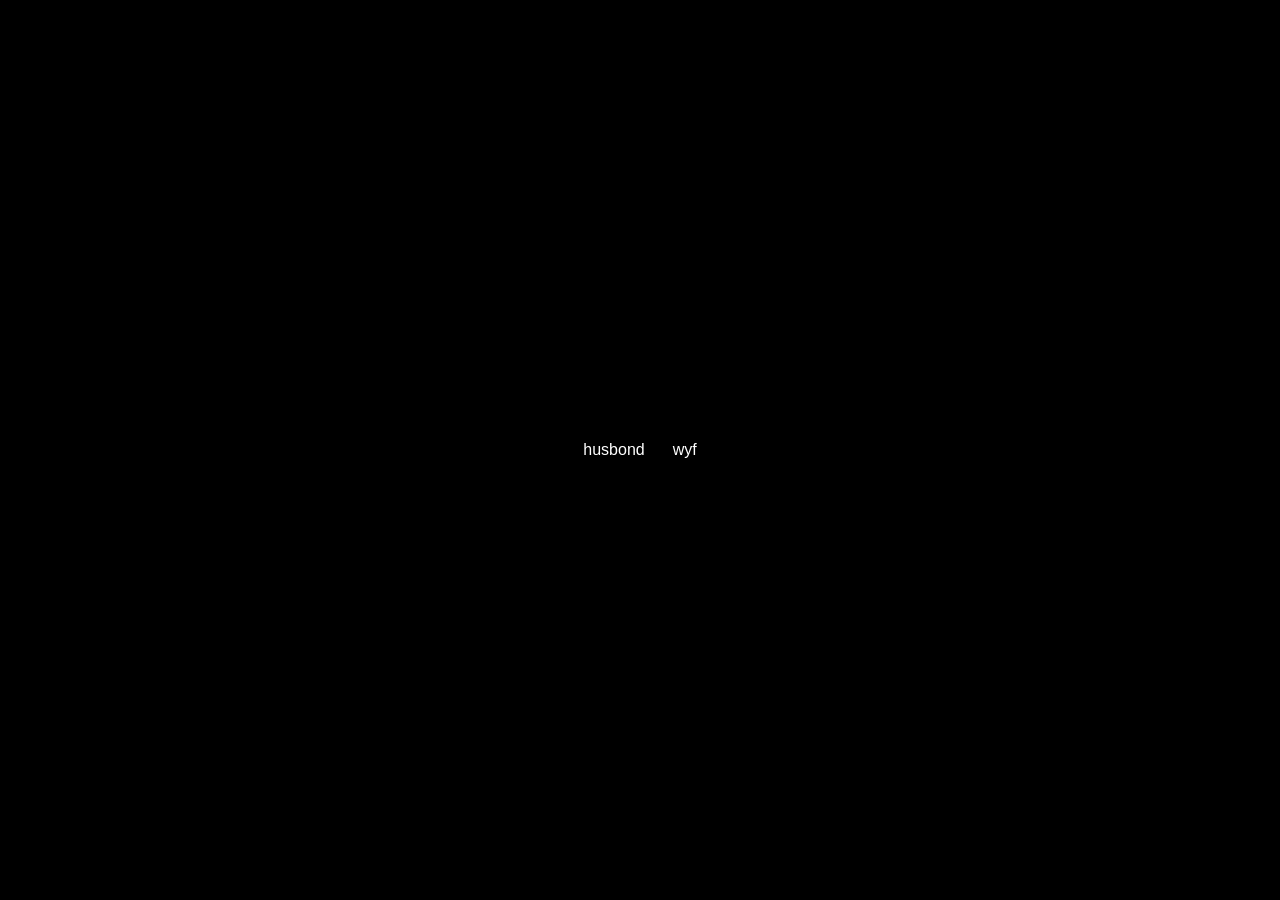
==== index.html @ 95a49057 "Add files via upload" ====
<!doctype html>
<html lang="en">
<head>
  <meta charset="utf-8">
  <meta name="viewport" content="width=device-width,initial-scale=1">
  <title>image board</title>
  <link rel="stylesheet" href="styles.css">
</head>
<body class="home">
  <main class="home-links" aria-label="Choose a board">
    <a href="nav.html?nav=husbond">husbond</a>
    <a href="nav.html?nav=wyf">wyf</a>
  </main>
</body>
</html>
---- styles.css ----
@import url("https://fonts.googleapis.com/css2?family=Caveat:wght@500&family=UnifrakturCook:wght@700&display=swap");
* { box-sizing: border-box; }

html, body {
  margin: 0;
  width: 100%;
  min-height: 100%;
  background: #000;
  color: #fff;
  font-family: Arial, Helvetica, sans-serif;
}

body { min-height: 100vh; }

.home {
  display: grid;
  place-items: center;
  min-height: 100vh;
}

.home-links {
  display: flex;
  gap: 28px;
}

.home-links a {
  color: #fff;
  text-decoration: none;
  font-size: 16px;
}

.home-links a:hover { text-decoration: underline; }

.board-page {
  background: #fff;
  color: #111;
  min-height: 100vh;
  overflow: auto;
}

#board {
  position: relative;
  width: 100%;
  min-height: 100vh;
  overflow: visible;
}

.image-item {
  position: absolute;
  transform-origin: top left;
  user-select: none;
  touch-action: none;
  cursor: grab;
}

.image-item:active { cursor: grabbing; }

.image-item img {
  display: block;
  width: 100%;
  height: auto;
  pointer-events: none;
  user-select: none;
}

.image-item.grayscale img {
  filter: grayscale(100%);
}

.image-controls {
  position: absolute;
  inset: 0;
  display: none;
  color: #888;
  user-select: none;
  pointer-events: none;
}

.image-item.selected .image-controls {
  display: block;
}

.control {
  border: 0;
  background: transparent;
  padding: 0;
  margin: 0;
  color: #888;
  cursor: pointer;
  font-family: Arial, Helvetica, sans-serif;
  pointer-events: auto;
}

.delete-control {
  position: absolute;
  right: -1px;
  top: -18px;
  width: 16px;
  height: 16px;
  font-size: 17px;
  line-height: 16px;
}

.delete-control:hover {
  color: #d33;
}

.resize-handle {
  position: absolute;
  right: -5px;
  bottom: -5px;
  width: 12px;
  height: 12px;
  background: transparent;
  border: 1px solid #888;
  cursor: nwse-resize;
  display: block;
  pointer-events: auto;
}

.gray-wrap {
  position: absolute;
  left: -1px;
  top: -18px;
  width: 16px;
  height: 16px;
  pointer-events: auto;
}

.gray-button {
  width: 16px;
  height: 16px;
  font-size: 15px;
  line-height: 16px;
}

.gray-slider {
  position: absolute;
  left: 1px;
  top: 20px;
  width: 14px;
  height: 86px;
  display: none;
}

.gray-wrap.open .gray-slider {
  display: block;
}

.gray-slider input {
  appearance: none;
  -webkit-appearance: none;
  position: absolute;
  left: 4px;
  top: 0;
  width: 6px;
  height: 86px;
  margin: 0;
  background: transparent;
  writing-mode: vertical-lr;
  direction: ltr;
  cursor: ns-resize;
}

.gray-slider input::-webkit-slider-runnable-track {
  width: 1px;
  height: 86px;
  background: #888;
  border: 0;
}

.gray-slider input::-webkit-slider-thumb {
  -webkit-appearance: none;
  appearance: none;
  width: 9px;
  height: 9px;
  margin-left: -4px;
  border: 1px solid #888;
  border-radius: 50%;
  background: #fff;
}

.gray-slider input::-moz-range-track {
  width: 1px;
  height: 86px;
  background: #888;
  border: 0;
}

.gray-slider input::-moz-range-thumb {
  width: 9px;
  height: 9px;
  border: 1px solid #888;
  border-radius: 50%;
  background: #fff;
}

.age-button {
  position: absolute;
  left: -1px;
  bottom: -21px;
  width: 17px;
  height: 17px;
  padding: 0;
  font-size: 0;
}

.age-button svg {
  display: block;
  width: 17px;
  height: 17px;
  color: #888;
}

.age-button:hover {
  color: #666;
}

.age-button.working {
  opacity: 0.55;
}

.toolbar {
  position: fixed;
  z-index: 100000;
  left: 12px;
  bottom: 12px;
  display: flex;
  gap: 12px;
  align-items: center;
  padding: 6px 8px;
  background: rgba(255,255,255,.94);
  color: #111;
  font-size: 13px;
}

.toolbar a,
.upload {
  color: #111;
  text-decoration: none;
  cursor: pointer;
}

.toolbar a:hover,
.upload:hover { text-decoration: underline; }

.upload input { display: none; }

.board-page::-webkit-scrollbar {
  width: 3px;
}

.board-page::-webkit-scrollbar-track {
  background: transparent;
}

.board-page::-webkit-scrollbar-thumb {
  background: #999;
  border-radius: 0;
}

.board-page {
  scrollbar-color: #999 transparent;
  scrollbar-width: thin;
}

/* --- navigation pages --- */
.nav-page {
  background: #000;
  color: #888;
  min-height: 100vh;
  overflow: hidden;
}
.nav-canvas {
  position: fixed;
  inset: 0;
  overflow: hidden;
}
.nav-link, .wyf-link, .rune-link, .hand-link, .wyf-shared {
  color: #888;
  text-decoration: none;
  font-size: 16px;
  line-height: 1;
  font-weight: 400;
  transition: color .12s ease;
}
.nav-link:hover, .wyf-link:hover, .rune-link:hover, .hand-link:hover, .wyf-shared:hover { color: #aaa; }
.nav-link { position: absolute; }
.nav-link.greek { font-family: Arial, Helvetica, sans-serif; }
.nav-link.cyrillic { font-family: Arial, Helvetica, sans-serif; }
.nav-link.chinese { font-family: Arial, "Noto Sans SC", "Microsoft YaHei", sans-serif; }
.nav-link.symbol { font-size: 16px; }
.wyf-section { position: absolute; inset: 0; pointer-events: none; }
.wyf-section > * { pointer-events: auto; }
.wyf-alphabet {
  top: 13%; bottom: auto; left: 8%; right: auto; width: 47%; height: auto;
  display: grid; grid-template-columns: repeat(13, 1fr); grid-auto-rows: 24px;
  align-items: center;
}
.wyf-link { position: static; font-family: Arial, Helvetica, sans-serif; font-size: 15px; text-align: center; }
.wyf-numbers {
  top: 13%; bottom: auto; left: auto; right: 8%; width: 39%; height: auto;
  display: grid; grid-template-columns: repeat(21, 1fr); grid-auto-rows: 24px;
  align-items: center; text-align: center;
}
.wyf-numbers .wyf-link { position: static; font-family: Arial, Helvetica, sans-serif; font-size: 15px; }
.wyf-cyrillic { position: absolute; }
.wyf-cyrillic .nav-link { position: absolute; font-size: 17px; }
.wyf-runes { position: absolute; }
.rune-link { position: absolute; font-family: 'Noto Sans Runic', 'Segoe UI Symbol', serif; font-size: 17px; letter-spacing: .04em; }
.wyf-handwriting { top: 62%; left: 57%; right: 8%; bottom: auto; height: 17%; display: flex; flex-direction: column; align-items: flex-end; justify-content: space-between; }
.hand-link { position: static; font-family: 'Caveat', 'Segoe Print', 'Bradley Hand', cursive; font-size: 20px; }
.wyf-shared { position: fixed; left: 50%; bottom: 5.5%; transform: translateX(-50%); font-size: 17px; }
.nav-home { position: fixed; left: 14px; bottom: 12px; color: #444; text-decoration: none; font-size: 11px; }

/* --- board actions --- */
.board-page { background: #000; color: #fff; }
.board-actions { position: fixed; z-index: 100000; left: 13px; bottom: 12px; display: flex; gap: 12px; align-items: center; }
.add-action { width: 18px; height: 18px; padding: 0; margin: 0; border: 0; background: transparent; color: #888; font: 18px/18px Arial, Helvetica, sans-serif; text-align: center; cursor: pointer; text-decoration: none; }
.add-action:hover { color: #aaa; }
.add-action input { display: none; }

/* --- text notes --- */
.note-item { position: absolute; transform-origin: top left; user-select: none; touch-action: none; cursor: grab; color: #ddd; }
.note-item:active { cursor: grabbing; }
.note-text { display: block; width: 100%; height: 100%; resize: none; overflow: hidden; border: 0; outline: 0; background: transparent; color: #ddd; padding: 2px; margin: 0; font:  16px/1.25 'UnifrakturCook', 'Old English Text MT', 'UnifrakturMaguntia', serif; user-select: text; cursor: text; }
.note-item .resize-handle { display: block; }

/* Controls stay subtle on black boards. */
.image-controls { color: #888; }
.delete-control { color: #888; }
.delete-control:hover { color: #d33; }
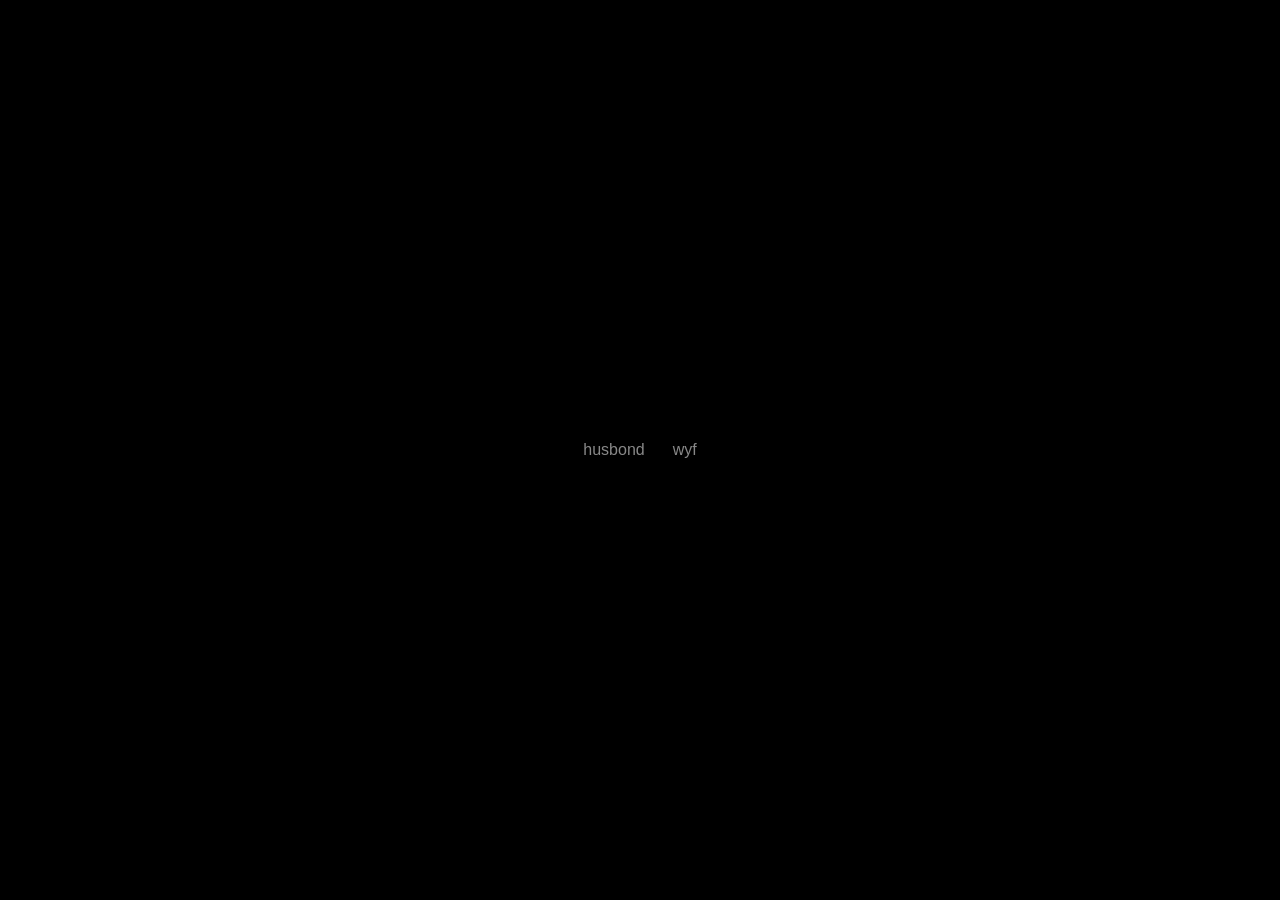
==== commit 25aad889: "Add files via upload" ====
--- a/index.html
+++ b/index.html
@@ -3,13 +3,14 @@
 <head>
   <meta charset="utf-8">
   <meta name="viewport" content="width=device-width,initial-scale=1">
-  <title>image board</title>
+  <title>eskja</title>
+  <link rel="icon" type="image/png" href="favicon.png">
   <link rel="stylesheet" href="styles.css">
 </head>
 <body class="home">
   <main class="home-links" aria-label="Choose a board">
-    <a href="nav.html?nav=husbond">husbond</a>
-    <a href="nav.html?nav=wyf">wyf</a>
+    <a class="husbond-home" href="nav.html?nav=husbond">husbond</a>
+    <a class="wyf-home" href="wyf.html">wyf</a>
   </main>
 </body>
 </html>
--- a/styles.css
+++ b/styles.css
@@ -1,4 +1,5 @@
-@import url("https://fonts.googleapis.com/css2?family=Caveat:wght@500&family=UnifrakturCook:wght@700&display=swap");
+@import url("https://fonts.googleapis.com/css2?family=UnifrakturCook:wght@700&display=swap");
+@import url("https://fonts.cdnfonts.com/css/18th-century-kurrent");
 * { box-sizing: border-box; }
 
 html, body {
@@ -24,12 +25,17 @@
 }
 
 .home-links a {
-  color: #fff;
+  color: #888;
   text-decoration: none;
   font-size: 16px;
-}
-
-.home-links a:hover { text-decoration: underline; }
+  cursor: default;
+  transition: color .15s ease, letter-spacing .15s ease;
+}
+.home-links a:hover { color: #aaa; text-decoration: none; }
+.home-links .husbond-home:hover { letter-spacing: .055em; }
+.home-links .wyf-home:hover { font-family: '18th Century Kurrent Text', '18th Century Kurrent', cursive; font-size: 20px; }
+
+.home-links a:hover { text-decoration: none; }
 
 .board-page {
   background: #fff;
@@ -50,10 +56,10 @@
   transform-origin: top left;
   user-select: none;
   touch-action: none;
-  cursor: grab;
-}
-
-.image-item:active { cursor: grabbing; }
+  cursor: default;
+}
+
+.image-item:active { cursor: default; }
 
 .image-item img {
   display: block;
@@ -76,7 +82,8 @@
   pointer-events: none;
 }
 
-.image-item.selected .image-controls {
+.image-item.selected .image-controls,
+.note-item.selected .image-controls {
   display: block;
 }
 
@@ -86,7 +93,7 @@
   padding: 0;
   margin: 0;
   color: #888;
-  cursor: pointer;
+  cursor: default;
   font-family: Arial, Helvetica, sans-serif;
   pointer-events: auto;
 }
@@ -114,9 +121,12 @@
   background: transparent;
   border: 1px solid #888;
   cursor: nwse-resize;
-  display: block;
+  display: none;
   pointer-events: auto;
 }
+
+.image-item.selected > .resize-handle,
+.note-item.selected > .resize-handle { display: block; }
 
 .gray-wrap {
   position: absolute;
@@ -299,17 +309,17 @@
 }
 .wyf-link { position: static; font-family: Arial, Helvetica, sans-serif; font-size: 15px; text-align: center; }
 .wyf-numbers {
-  top: 13%; bottom: auto; left: auto; right: 8%; width: 39%; height: auto;
-  display: grid; grid-template-columns: repeat(21, 1fr); grid-auto-rows: 24px;
-  align-items: center; text-align: center;
-}
-.wyf-numbers .wyf-link { position: static; font-family: Arial, Helvetica, sans-serif; font-size: 15px; }
-.wyf-cyrillic { position: absolute; }
+  top: 24%; bottom: auto; left: auto; right: 7%; width: 49%; height: auto;
+  display: grid; grid-template-columns: repeat(21, 20px); column-gap: 5px;
+  grid-auto-rows: 24px; align-items: center; justify-content: end; text-align: center;
+}
+.wyf-numbers .wyf-link { position: static; font-family: Arial, Helvetica, sans-serif; font-size: 15px; width: 20px; }
+.wyf-cyrillic { position: absolute; top: 34%; height: 12%; }
 .wyf-cyrillic .nav-link { position: absolute; font-size: 17px; }
-.wyf-runes { position: absolute; }
+.wyf-runes { position: absolute; top: 45%; height: 14%; }
 .rune-link { position: absolute; font-family: 'Noto Sans Runic', 'Segoe UI Symbol', serif; font-size: 17px; letter-spacing: .04em; }
-.wyf-handwriting { top: 62%; left: 57%; right: 8%; bottom: auto; height: 17%; display: flex; flex-direction: column; align-items: flex-end; justify-content: space-between; }
-.hand-link { position: static; font-family: 'Caveat', 'Segoe Print', 'Bradley Hand', cursive; font-size: 20px; }
+.wyf-handwriting { top: 63%; left: 57%; right: 8%; bottom: auto; height: 17%; display: flex; flex-direction: column; align-items: flex-end; justify-content: space-between; }
+.hand-link { position: static; font-family: '18th Century Kurrent Text', '18th Century Kurrent', cursive; font-size: 21px; font-weight: 400; letter-spacing: .01em; }
 .wyf-shared { position: fixed; left: 50%; bottom: 5.5%; transform: translateX(-50%); font-size: 17px; }
 .nav-home { position: fixed; left: 14px; bottom: 12px; color: #444; text-decoration: none; font-size: 11px; }
 
@@ -321,12 +331,25 @@
 .add-action input { display: none; }
 
 /* --- text notes --- */
-.note-item { position: absolute; transform-origin: top left; user-select: none; touch-action: none; cursor: grab; color: #ddd; }
-.note-item:active { cursor: grabbing; }
+.note-item { position: absolute; transform-origin: top left; user-select: none; touch-action: none; cursor: default; color: #ddd; }
+.note-item:active { cursor: default; }
 .note-text { display: block; width: 100%; height: 100%; resize: none; overflow: hidden; border: 0; outline: 0; background: transparent; color: #ddd; padding: 2px; margin: 0; font:  16px/1.25 'UnifrakturCook', 'Old English Text MT', 'UnifrakturMaguntia', serif; user-select: text; cursor: text; }
-.note-item .resize-handle { display: block; }
+.note-item .resize-handle { display: none; }
 
 /* Controls stay subtle on black boards. */
 .image-controls { color: #888; }
 .delete-control { color: #888; }
 .delete-control:hover { color: #d33; }
+
+.board-error { position: fixed; left: 16px; top: 16px; color: #900; font: 14px Arial, Helvetica, sans-serif; z-index: 999999; }
+
+/* --- interaction polish --- */
+.image-item, .note-item { transition: opacity .11s ease; }
+.image-item.dragging, .note-item.dragging { opacity: .82; }
+.image-controls { display: block; opacity: 0; visibility: hidden; transition: opacity .12s ease, visibility .12s ease; }
+.image-item.selected .image-controls, .note-item.selected .image-controls { opacity: 1; visibility: visible; }
+.control, .add-action, .nav-link, .wyf-link, .rune-link, .hand-link, .wyf-shared, .nav-home, .home-link { cursor: default; }
+.home-icon { position: fixed; top: 12px; left: 13px; width: 14px; height: 14px; color: #666; z-index: 100001; text-decoration: none; cursor: default; transition: color .12s ease, opacity .12s ease; }
+.home-icon:hover { color: #aaa; }
+.home-icon svg { width: 14px; height: 14px; display: block; fill: none; stroke: currentColor; stroke-width: 1.05; stroke-linecap: round; stroke-linejoin: round; }
+.passerby-blue:hover { color: #9BCFE3 !important; }
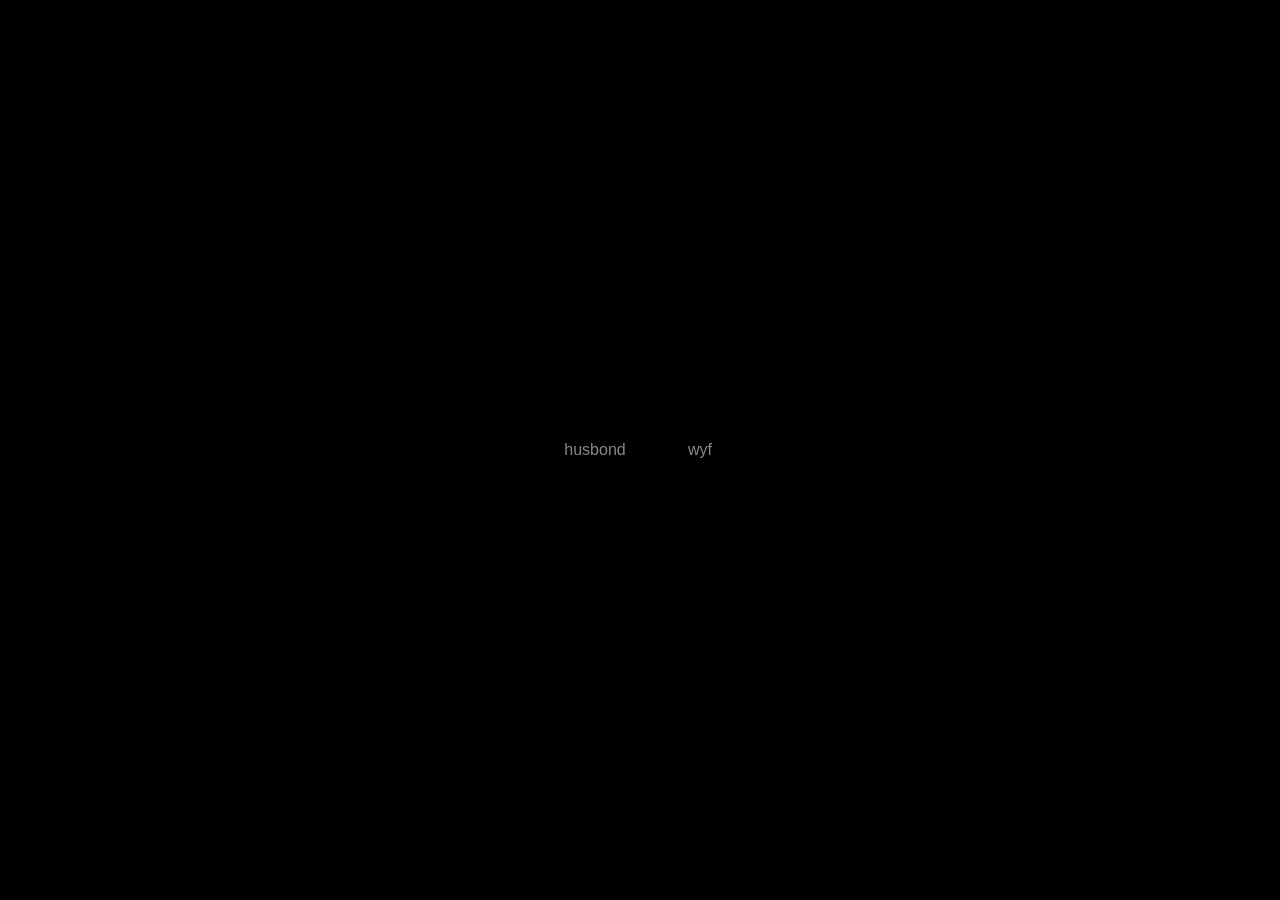
==== commit 77539670: "Add files via upload" ====
--- a/index.html
+++ b/index.html
@@ -9,8 +9,13 @@
 </head>
 <body class="home">
   <main class="home-links" aria-label="Choose a board">
-    <a class="husbond-home" href="nav.html?nav=husbond">husbond</a>
-    <a class="wyf-home" href="wyf.html">wyf</a>
+    <a class="home-slot husbond-home" href="nav.html?nav=husbond">
+      <span class="home-label husbond-label">husbond</span>
+    </a>
+    <a class="home-slot wyf-home" href="wyf.html">
+      <span class="home-label wyf-sans">wyf</span>
+      <span class="home-label wyf-script" aria-hidden="true">wyf</span>
+    </a>
   </main>
 </body>
 </html>
--- a/styles.css
+++ b/styles.css
@@ -20,22 +20,67 @@
 }
 
 .home-links {
-  display: flex;
-  gap: 28px;
-}
-
-.home-links a {
+  display: grid;
+  grid-template-columns: 92px 62px;
+  column-gap: 28px;
+  align-items: center;
+}
+
+.home-slot {
+  position: relative;
+  display: block;
+  height: 28px;
   color: #888;
   text-decoration: none;
+  cursor: default;
+}
+
+.home-label {
+  position: absolute;
+  left: 50%;
+  top: 50%;
+  transform: translate(-50%, -50%);
+  white-space: nowrap;
+  color: inherit;
   font-size: 16px;
-  cursor: default;
+  line-height: 1;
+}
+
+.husbond-label {
+  font-family: Arial, Helvetica, sans-serif;
+  letter-spacing: 0;
   transition: color .15s ease, letter-spacing .15s ease;
 }
-.home-links a:hover { color: #aaa; text-decoration: none; }
-.home-links .husbond-home:hover { letter-spacing: .055em; }
-.home-links .wyf-home:hover { font-family: '18th Century Kurrent Text', '18th Century Kurrent', cursive; font-size: 20px; }
-
-.home-links a:hover { text-decoration: none; }
+
+.husbond-home:hover .husbond-label {
+  color: #aaa;
+  letter-spacing: .055em;
+}
+
+.wyf-sans,
+.wyf-script {
+  transition: opacity .14s ease, color .14s ease;
+}
+
+.wyf-sans {
+  font-family: Arial, Helvetica, sans-serif;
+  opacity: 1;
+}
+
+.wyf-script {
+  font-family: '18th Century Kurrent Text', '18th Century Kurrent', cursive;
+  font-size: 20px;
+  opacity: 0;
+  color: #aaa;
+}
+
+.wyf-home:hover .wyf-sans {
+  opacity: 0;
+}
+
+.wyf-home:hover .wyf-script {
+  opacity: 1;
+}
 
 .board-page {
   background: #fff;
@@ -353,3 +398,19 @@
 .home-icon:hover { color: #aaa; }
 .home-icon svg { width: 14px; height: 14px; display: block; fill: none; stroke: currentColor; stroke-width: 1.05; stroke-linecap: round; stroke-linejoin: round; }
 .passerby-blue:hover { color: #9BCFE3 !important; }
+
+
+/* Husbond heart layout control */
+.nav-canvas[data-nav="husbond"] .nav-link {
+  transition: left .28s ease, top .28s ease, transform .28s ease, color .12s ease;
+}
+.husbond-heart-toggle {
+  cursor: default;
+}
+.husbond-heart-toggle:hover,
+.husbond-heart-toggle[aria-pressed="true"] {
+  color: #c74747;
+}
+.nav-canvas.husbond-organized .nav-link:not(.husbond-heart-toggle) {
+  transform-origin: center;
+}
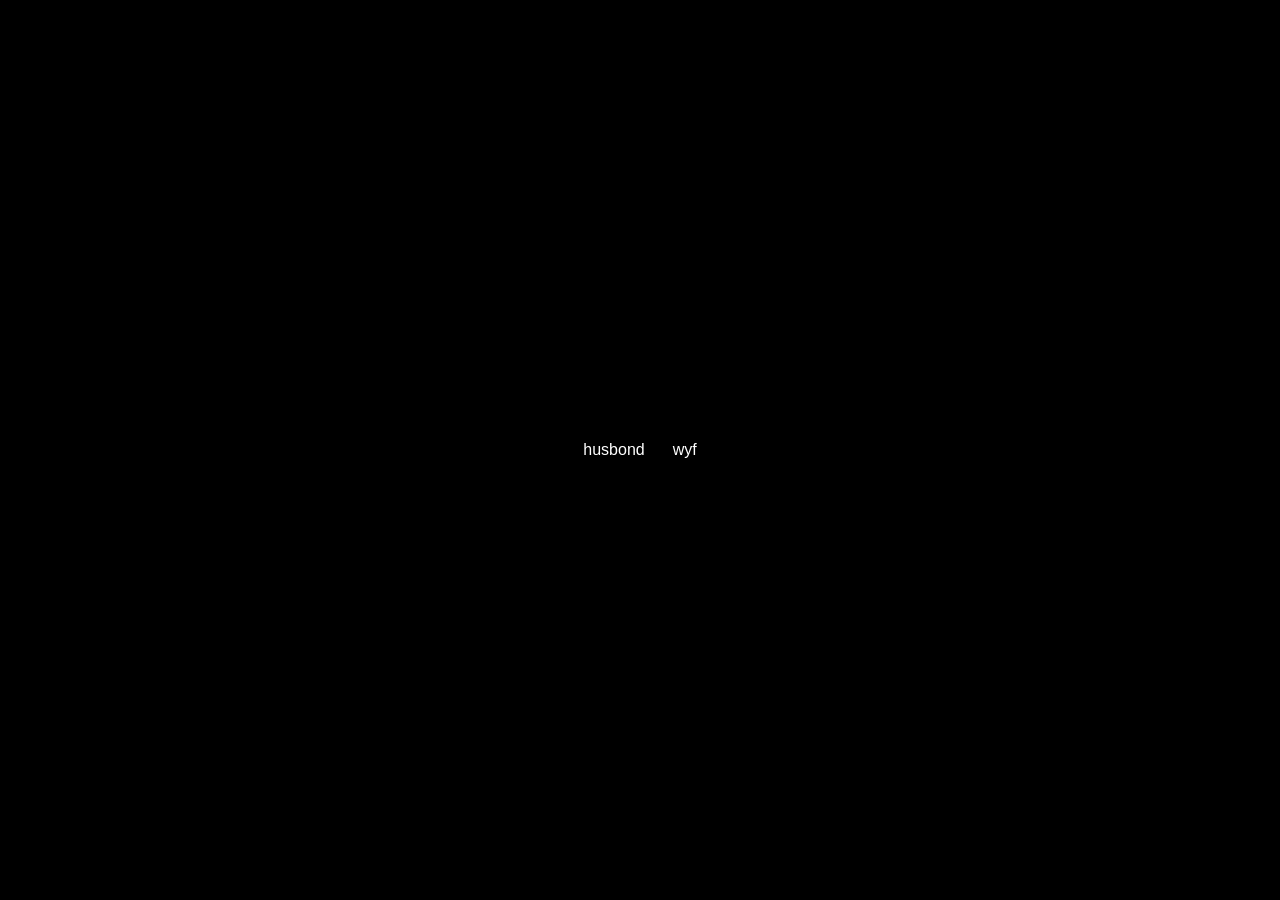
==== commit c25ae090: "Add files via upload v0.2" ====
--- a/index.html
+++ b/index.html
@@ -3,19 +3,13 @@
 <head>
   <meta charset="utf-8">
   <meta name="viewport" content="width=device-width,initial-scale=1">
-  <title>eskja</title>
-  <link rel="icon" type="image/png" href="favicon.png">
+  <title>image board</title>
   <link rel="stylesheet" href="styles.css">
 </head>
 <body class="home">
   <main class="home-links" aria-label="Choose a board">
-    <a class="home-slot husbond-home" href="nav.html?nav=husbond">
-      <span class="home-label husbond-label">husbond</span>
-    </a>
-    <a class="home-slot wyf-home" href="wyf.html">
-      <span class="home-label wyf-sans">wyf</span>
-      <span class="home-label wyf-script" aria-hidden="true">wyf</span>
-    </a>
+    <a href="nav.html?nav=husbond">husbond</a>
+    <a href="wyf.html">wyf</a>
   </main>
 </body>
 </html>
--- a/styles.css
+++ b/styles.css
@@ -20,67 +20,17 @@
 }
 
 .home-links {
-  display: grid;
-  grid-template-columns: 92px 62px;
-  column-gap: 28px;
-  align-items: center;
-}
-
-.home-slot {
-  position: relative;
-  display: block;
-  height: 28px;
-  color: #888;
+  display: flex;
+  gap: 28px;
+}
+
+.home-links a {
+  color: #fff;
   text-decoration: none;
-  cursor: default;
-}
-
-.home-label {
-  position: absolute;
-  left: 50%;
-  top: 50%;
-  transform: translate(-50%, -50%);
-  white-space: nowrap;
-  color: inherit;
   font-size: 16px;
-  line-height: 1;
-}
-
-.husbond-label {
-  font-family: Arial, Helvetica, sans-serif;
-  letter-spacing: 0;
-  transition: color .15s ease, letter-spacing .15s ease;
-}
-
-.husbond-home:hover .husbond-label {
-  color: #aaa;
-  letter-spacing: .055em;
-}
-
-.wyf-sans,
-.wyf-script {
-  transition: opacity .14s ease, color .14s ease;
-}
-
-.wyf-sans {
-  font-family: Arial, Helvetica, sans-serif;
-  opacity: 1;
-}
-
-.wyf-script {
-  font-family: '18th Century Kurrent Text', '18th Century Kurrent', cursive;
-  font-size: 20px;
-  opacity: 0;
-  color: #aaa;
-}
-
-.wyf-home:hover .wyf-sans {
-  opacity: 0;
-}
-
-.wyf-home:hover .wyf-script {
-  opacity: 1;
-}
+}
+
+.home-links a:hover { text-decoration: underline; }
 
 .board-page {
   background: #fff;
@@ -101,10 +51,10 @@
   transform-origin: top left;
   user-select: none;
   touch-action: none;
-  cursor: default;
-}
-
-.image-item:active { cursor: default; }
+  cursor: grab;
+}
+
+.image-item:active { cursor: grabbing; }
 
 .image-item img {
   display: block;
@@ -138,7 +88,7 @@
   padding: 0;
   margin: 0;
   color: #888;
-  cursor: default;
+  cursor: pointer;
   font-family: Arial, Helvetica, sans-serif;
   pointer-events: auto;
 }
@@ -166,12 +116,9 @@
   background: transparent;
   border: 1px solid #888;
   cursor: nwse-resize;
-  display: none;
+  display: block;
   pointer-events: auto;
 }
-
-.image-item.selected > .resize-handle,
-.note-item.selected > .resize-handle { display: block; }
 
 .gray-wrap {
   position: absolute;
@@ -376,10 +323,10 @@
 .add-action input { display: none; }
 
 /* --- text notes --- */
-.note-item { position: absolute; transform-origin: top left; user-select: none; touch-action: none; cursor: default; color: #ddd; }
-.note-item:active { cursor: default; }
+.note-item { position: absolute; transform-origin: top left; user-select: none; touch-action: none; cursor: grab; color: #ddd; }
+.note-item:active { cursor: grabbing; }
 .note-text { display: block; width: 100%; height: 100%; resize: none; overflow: hidden; border: 0; outline: 0; background: transparent; color: #ddd; padding: 2px; margin: 0; font:  16px/1.25 'UnifrakturCook', 'Old English Text MT', 'UnifrakturMaguntia', serif; user-select: text; cursor: text; }
-.note-item .resize-handle { display: none; }
+.note-item .resize-handle { display: block; }
 
 /* Controls stay subtle on black boards. */
 .image-controls { color: #888; }
@@ -388,29 +335,229 @@
 
 .board-error { position: fixed; left: 16px; top: 16px; color: #900; font: 14px Arial, Helvetica, sans-serif; z-index: 999999; }
 
-/* --- interaction polish --- */
-.image-item, .note-item { transition: opacity .11s ease; }
-.image-item.dragging, .note-item.dragging { opacity: .82; }
-.image-controls { display: block; opacity: 0; visibility: hidden; transition: opacity .12s ease, visibility .12s ease; }
-.image-item.selected .image-controls, .note-item.selected .image-controls { opacity: 1; visibility: visible; }
-.control, .add-action, .nav-link, .wyf-link, .rune-link, .hand-link, .wyf-shared, .nav-home, .home-link { cursor: default; }
-.home-icon { position: fixed; top: 12px; left: 13px; width: 14px; height: 14px; color: #666; z-index: 100001; text-decoration: none; cursor: default; transition: color .12s ease, opacity .12s ease; }
-.home-icon:hover { color: #aaa; }
-.home-icon svg { width: 14px; height: 14px; display: block; fill: none; stroke: currentColor; stroke-width: 1.05; stroke-linecap: round; stroke-linejoin: round; }
-.passerby-blue:hover { color: #9BCFE3 !important; }
-
-
-/* Husbond heart layout control */
-.nav-canvas[data-nav="husbond"] .nav-link {
-  transition: left .28s ease, top .28s ease, transform .28s ease, color .12s ease;
-}
-.husbond-heart-toggle {
-  cursor: default;
-}
-.husbond-heart-toggle:hover,
-.husbond-heart-toggle[aria-pressed="true"] {
-  color: #c74747;
-}
-.nav-canvas.husbond-organized .nav-link:not(.husbond-heart-toggle) {
-  transform-origin: center;
-}
+/* =========================================================
+   ESKJA implementation batch — things, hand, sound, video
+   ========================================================= */
+:root {
+  --eskja-hand-open: url('assets/cursor-open.png') 26 8, auto;
+  --eskja-hand-grab: url('assets/cursor-grab.png') 28 20, grabbing;
+  --eskja-gray: #888;
+  --eskja-gray-light: #aaa;
+}
+
+/* Eskja's hand: reaching by default, grasping only while a thing is carried. */
+.board-page,
+#board,
+.thing-item,
+.control,
+.add-action,
+.transport-button,
+.video-timeline,
+a,
+button,
+label {
+  cursor: var(--eskja-hand-open);
+}
+.thing-item.dragging { cursor: var(--eskja-hand-grab); }
+.thing-item.dragging * { cursor: var(--eskja-hand-grab) !important; }
+.note-text { cursor: text; }
+.resize-handle { cursor: nwse-resize; }
+.gray-slider input { cursor: ns-resize; }
+
+/* Every kept object uses the same spatial grammar. */
+.thing-item {
+  position: absolute;
+  transform-origin: top left;
+  user-select: none;
+  touch-action: none;
+}
+.image-item,
+.video-item,
+.audio-item,
+.note-item {
+  position: absolute;
+}
+
+.image-item img,
+.video-item video {
+  display: block;
+  width: 100%;
+  height: 100%;
+  object-fit: contain;
+  pointer-events: none;
+  user-select: none;
+}
+
+.image-item.selected .image-controls,
+.note-item.selected .image-controls,
+.audio-item.selected .image-controls,
+.video-item.selected .image-controls {
+  display: block;
+}
+
+/* Text is text: no saturation or cutout tools. */
+.note-item .image-controls .gray-wrap,
+.note-item .image-controls .cutout-button { display: none; }
+
+/* Stone figure/ground glyph: background removal for static images only. */
+.cutout-button {
+  position: absolute;
+  left: 24px;
+  top: -20px;
+  width: 22px;
+  height: 20px;
+  color: var(--eskja-gray);
+}
+.cutout-button svg { display: block; width: 22px; height: 20px; }
+.cutout-button:hover,
+.cutout-button.active { color: var(--eskja-gray-light); }
+.cutout-button.working {
+  opacity: .45;
+  pointer-events: none;
+}
+
+/* Audio things: the transport glyph is the visible body. */
+.audio-item {
+  min-width: 64px;
+  min-height: 44px;
+}
+.audio-body {
+  position: absolute;
+  inset: 0;
+  display: grid;
+  place-items: center;
+  overflow: visible;
+}
+.transport-button {
+  position: relative;
+  width: 34px;
+  height: 34px;
+  padding: 0;
+  border: 0;
+  background: transparent;
+  color: var(--eskja-gray);
+}
+.transport-button:hover { color: var(--eskja-gray-light); }
+.source-ring {
+  position: absolute;
+  left: 50%;
+  top: 50%;
+  border: 1px solid currentColor;
+  transform: translate(-50%, -50%);
+  pointer-events: none;
+}
+.source-ring.ring-a {
+  width: 25px;
+  height: 23px;
+  border-radius: 52% 46% 49% 54% / 47% 53% 45% 55%;
+  transform: translate(-50%, -50%) rotate(-4deg);
+}
+.source-ring.ring-b {
+  width: 32px;
+  height: 30px;
+  border-radius: 48% 55% 44% 51% / 55% 44% 54% 46%;
+  transform: translate(-50%, -50%) rotate(3deg);
+  opacity: .8;
+}
+.transport-mark {
+  position: absolute;
+  left: 50%;
+  top: 50%;
+  transform: translate(-50%, -50%);
+  pointer-events: none;
+}
+.play-mark {
+  width: 0;
+  height: 0;
+  border-top: 5px solid transparent;
+  border-bottom: 5px solid transparent;
+  border-left: 8px solid currentColor;
+  margin-left: 1px;
+  filter: drop-shadow(.25px .25px 0 currentColor);
+}
+/* Isa: one still vertical stroke. */
+.isa-mark {
+  width: 1px;
+  height: 12px;
+  background: currentColor;
+  transform: translate(-50%, -50%) rotate(.7deg);
+  box-shadow: .4px 0 0 currentColor;
+}
+
+/* Fixed family of imperfect emitted rings; motion is always outward. */
+.sound-ripple {
+  position: absolute;
+  left: 50%;
+  top: 50%;
+  width: 31px;
+  height: 29px;
+  margin-left: -15.5px;
+  margin-top: -14.5px;
+  border: 1px solid var(--eskja-gray);
+  pointer-events: none;
+  opacity: .58;
+  animation: eskja-ripple-out 1.25s ease-out forwards;
+}
+.ripple-shape-1 { border-radius: 52% 46% 49% 54% / 47% 53% 45% 55%; transform: rotate(-4deg); }
+.ripple-shape-2 { border-radius: 44% 56% 51% 48% / 54% 45% 57% 43%; transform: rotate(2deg); }
+.ripple-shape-3 { border-radius: 55% 45% 47% 53% / 46% 56% 44% 54%; transform: rotate(5deg); }
+.ripple-shape-4 { border-radius: 48% 53% 56% 43% / 52% 47% 45% 55%; transform: rotate(-2deg); }
+.ripple-shape-5 { border-radius: 46% 55% 45% 54% / 44% 54% 57% 43%; transform: rotate(7deg); }
+.ripple-shape-6 { border-radius: 54% 47% 52% 45% / 56% 43% 49% 52%; transform: rotate(-6deg); }
+@keyframes eskja-ripple-out {
+  0% { opacity: .58; scale: .95; }
+  75% { opacity: .20; }
+  100% { opacity: 0; scale: 2.7; }
+}
+
+/* Video: same play/pause language, but time moves left -> right. */
+.video-item { min-width: 90px; min-height: 60px; }
+.video-transport {
+  position: absolute;
+  left: 4px;
+  right: 4px;
+  bottom: -37px;
+  height: 34px;
+  display: flex;
+  align-items: center;
+  gap: 8px;
+  color: var(--eskja-gray);
+  pointer-events: auto;
+}
+.video-transport-button {
+  flex: 0 0 30px;
+  width: 30px;
+  height: 30px;
+  transform: scale(.88);
+}
+.video-timeline {
+  position: relative;
+  height: 18px;
+  flex: 1;
+  min-width: 35px;
+  touch-action: none;
+}
+.video-timeline::before {
+  content: '';
+  position: absolute;
+  left: 0;
+  right: 0;
+  top: 50%;
+  height: 1px;
+  background: #777;
+  opacity: .65;
+}
+.video-ripple {
+  position: absolute;
+  top: 50%;
+  width: 9px;
+  height: 8px;
+  margin-left: -4.5px;
+  margin-top: -4px;
+  border: 1px solid currentColor;
+  background: #000;
+  transition: left .08s linear;
+}
+
+/* Old hourglass feature is retired. */
+.age-button { display: none !important; }
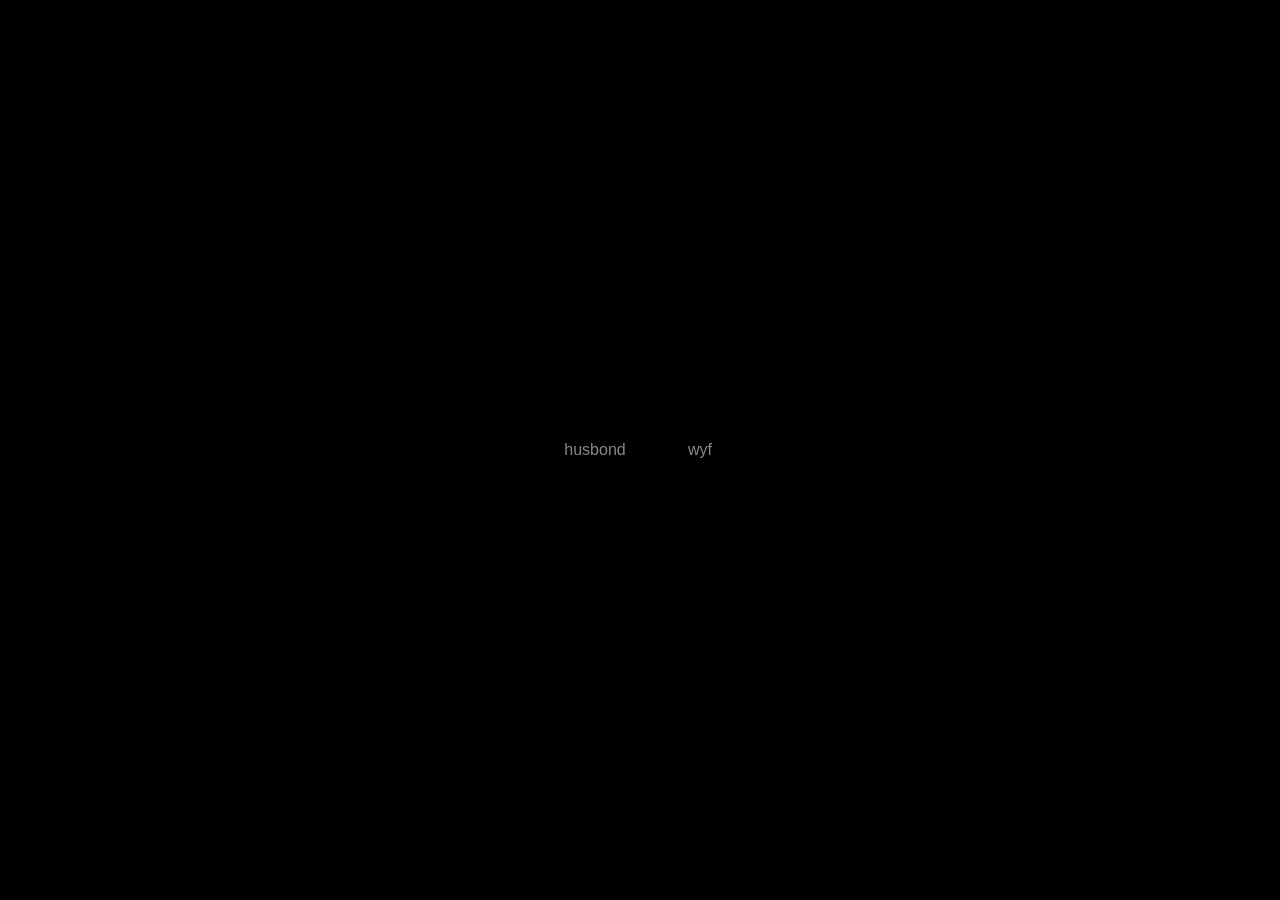
==== commit 454a7593: "Add files via upload i hate you, sam." ====
--- a/index.html
+++ b/index.html
@@ -3,13 +3,18 @@
 <head>
   <meta charset="utf-8">
   <meta name="viewport" content="width=device-width,initial-scale=1">
-  <title>image board</title>
+  <title>eskja</title>
+  <link rel="icon" type="image/png" href="favicon.png">
   <link rel="stylesheet" href="styles.css">
 </head>
 <body class="home">
   <main class="home-links" aria-label="Choose a board">
-    <a href="nav.html?nav=husbond">husbond</a>
-    <a href="wyf.html">wyf</a>
+    <a class="home-slot husbond-home" href="nav.html?nav=husbond">
+      <span class="home-label husbond-label">husbond</span>
+    </a>
+    <a class="home-slot wyf-home" href="wyf.html">
+      <span class="home-label wyf-label">wyf</span>
+    </a>
   </main>
 </body>
 </html>
--- a/styles.css
+++ b/styles.css
@@ -20,17 +20,43 @@
 }
 
 .home-links {
-  display: flex;
-  gap: 28px;
-}
-
-.home-links a {
-  color: #fff;
+  display: grid;
+  grid-template-columns: 92px 62px;
+  column-gap: 28px;
+  align-items: center;
+}
+
+.home-slot {
+  position: relative;
+  display: block;
+  height: 28px;
+  color: #888;
   text-decoration: none;
+  cursor: default;
+}
+
+.home-label {
+  position: absolute;
+  left: 50%;
+  top: 50%;
+  transform: translate(-50%, -50%);
+  white-space: nowrap;
+  color: inherit;
   font-size: 16px;
-}
-
-.home-links a:hover { text-decoration: underline; }
+  line-height: 1;
+}
+
+.husbond-label {
+  font-family: Arial, Helvetica, sans-serif;
+  letter-spacing: 0;
+  transition: color .15s ease, letter-spacing .15s ease;
+}
+
+.husbond-home:hover .husbond-label {
+  color: #aaa;
+  letter-spacing: .055em;
+}
+
 
 .board-page {
   background: #fff;
@@ -51,10 +77,10 @@
   transform-origin: top left;
   user-select: none;
   touch-action: none;
-  cursor: grab;
-}
-
-.image-item:active { cursor: grabbing; }
+  cursor: default;
+}
+
+.image-item:active { cursor: default; }
 
 .image-item img {
   display: block;
@@ -88,7 +114,7 @@
   padding: 0;
   margin: 0;
   color: #888;
-  cursor: pointer;
+  cursor: default;
   font-family: Arial, Helvetica, sans-serif;
   pointer-events: auto;
 }
@@ -116,9 +142,12 @@
   background: transparent;
   border: 1px solid #888;
   cursor: nwse-resize;
-  display: block;
+  display: none;
   pointer-events: auto;
 }
+
+.image-item.selected > .resize-handle,
+.note-item.selected > .resize-handle { display: block; }
 
 .gray-wrap {
   position: absolute;
@@ -323,10 +352,10 @@
 .add-action input { display: none; }
 
 /* --- text notes --- */
-.note-item { position: absolute; transform-origin: top left; user-select: none; touch-action: none; cursor: grab; color: #ddd; }
-.note-item:active { cursor: grabbing; }
+.note-item { position: absolute; transform-origin: top left; user-select: none; touch-action: none; cursor: default; color: #ddd; }
+.note-item:active { cursor: default; }
 .note-text { display: block; width: 100%; height: 100%; resize: none; overflow: hidden; border: 0; outline: 0; background: transparent; color: #ddd; padding: 2px; margin: 0; font:  16px/1.25 'UnifrakturCook', 'Old English Text MT', 'UnifrakturMaguntia', serif; user-select: text; cursor: text; }
-.note-item .resize-handle { display: block; }
+.note-item .resize-handle { display: none; }
 
 /* Controls stay subtle on black boards. */
 .image-controls { color: #888; }
@@ -335,229 +364,98 @@
 
 .board-error { position: fixed; left: 16px; top: 16px; color: #900; font: 14px Arial, Helvetica, sans-serif; z-index: 999999; }
 
-/* =========================================================
-   ESKJA implementation batch — things, hand, sound, video
-   ========================================================= */
-:root {
-  --eskja-hand-open: url('assets/cursor-open.png') 26 8, auto;
-  --eskja-hand-grab: url('assets/cursor-grab.png') 28 20, grabbing;
-  --eskja-gray: #888;
-  --eskja-gray-light: #aaa;
-}
-
-/* Eskja's hand: reaching by default, grasping only while a thing is carried. */
-.board-page,
-#board,
-.thing-item,
-.control,
-.add-action,
-.transport-button,
-.video-timeline,
-a,
-button,
-label {
-  cursor: var(--eskja-hand-open);
-}
-.thing-item.dragging { cursor: var(--eskja-hand-grab); }
-.thing-item.dragging * { cursor: var(--eskja-hand-grab) !important; }
-.note-text { cursor: text; }
-.resize-handle { cursor: nwse-resize; }
-.gray-slider input { cursor: ns-resize; }
-
-/* Every kept object uses the same spatial grammar. */
-.thing-item {
-  position: absolute;
-  transform-origin: top left;
+/* --- interaction polish --- */
+.image-item, .note-item { transition: opacity .11s ease; }
+.image-item.dragging, .note-item.dragging { opacity: .82; }
+.image-controls { display: block; opacity: 0; visibility: hidden; transition: opacity .12s ease, visibility .12s ease; }
+.image-item.selected .image-controls, .note-item.selected .image-controls { opacity: 1; visibility: visible; }
+.control, .add-action, .nav-link, .wyf-link, .rune-link, .hand-link, .wyf-shared, .nav-home, .home-link { cursor: default; }
+.home-icon { position: fixed; top: 12px; left: 13px; width: 14px; height: 14px; color: #666; z-index: 100001; text-decoration: none; cursor: default; transition: color .12s ease, opacity .12s ease; }
+.home-icon:hover { color: #aaa; }
+.home-icon svg { width: 14px; height: 14px; display: block; fill: none; stroke: currentColor; stroke-width: 1.05; stroke-linecap: round; stroke-linejoin: round; }
+.passerby-blue:hover { color: #9BCFE3 !important; }
+
+
+/* Husbond heart layout control */
+.nav-canvas[data-nav="husbond"] .nav-link {
+  transition: left .28s ease, top .28s ease, transform .28s ease, color .12s ease;
+}
+.husbond-heart-toggle {
+  cursor: default;
+}
+.husbond-heart-toggle:hover,
+.husbond-heart-toggle[aria-pressed="true"] {
+  color: #c74747;
+}
+.nav-canvas.husbond-organized .nav-link:not(.husbond-heart-toggle) {
+  transform-origin: center;
+}
+
+
+/* Expanded Husbond alphabet families */
+.nav-link.hebrew {
+  font-family: Arial, "Noto Sans Hebrew", "Times New Roman", serif;
+  direction: rtl;
+}
+
+.husbond-heart-toggle {
+  cursor: default;
   user-select: none;
-  touch-action: none;
-}
-.image-item,
-.video-item,
-.audio-item,
-.note-item {
-  position: absolute;
-}
-
-.image-item img,
-.video-item video {
-  display: block;
-  width: 100%;
-  height: 100%;
-  object-fit: contain;
-  pointer-events: none;
-  user-select: none;
-}
-
-.image-item.selected .image-controls,
-.note-item.selected .image-controls,
-.audio-item.selected .image-controls,
-.video-item.selected .image-controls {
-  display: block;
-}
-
-/* Text is text: no saturation or cutout tools. */
-.note-item .image-controls .gray-wrap,
-.note-item .image-controls .cutout-button { display: none; }
-
-/* Stone figure/ground glyph: background removal for static images only. */
-.cutout-button {
-  position: absolute;
-  left: 24px;
-  top: -20px;
-  width: 22px;
-  height: 20px;
-  color: var(--eskja-gray);
-}
-.cutout-button svg { display: block; width: 22px; height: 20px; }
-.cutout-button:hover,
-.cutout-button.active { color: var(--eskja-gray-light); }
-.cutout-button.working {
-  opacity: .45;
-  pointer-events: none;
-}
-
-/* Audio things: the transport glyph is the visible body. */
-.audio-item {
-  min-width: 64px;
-  min-height: 44px;
-}
-.audio-body {
-  position: absolute;
-  inset: 0;
-  display: grid;
-  place-items: center;
-  overflow: visible;
-}
-.transport-button {
-  position: relative;
-  width: 34px;
-  height: 34px;
-  padding: 0;
-  border: 0;
-  background: transparent;
-  color: var(--eskja-gray);
-}
-.transport-button:hover { color: var(--eskja-gray-light); }
-.source-ring {
-  position: absolute;
-  left: 50%;
-  top: 50%;
-  border: 1px solid currentColor;
-  transform: translate(-50%, -50%);
-  pointer-events: none;
-}
-.source-ring.ring-a {
-  width: 25px;
-  height: 23px;
-  border-radius: 52% 46% 49% 54% / 47% 53% 45% 55%;
-  transform: translate(-50%, -50%) rotate(-4deg);
-}
-.source-ring.ring-b {
-  width: 32px;
-  height: 30px;
-  border-radius: 48% 55% 44% 51% / 55% 44% 54% 46%;
-  transform: translate(-50%, -50%) rotate(3deg);
-  opacity: .8;
-}
-.transport-mark {
-  position: absolute;
-  left: 50%;
-  top: 50%;
-  transform: translate(-50%, -50%);
-  pointer-events: none;
-}
-.play-mark {
-  width: 0;
-  height: 0;
-  border-top: 5px solid transparent;
-  border-bottom: 5px solid transparent;
-  border-left: 8px solid currentColor;
-  margin-left: 1px;
-  filter: drop-shadow(.25px .25px 0 currentColor);
-}
-/* Isa: one still vertical stroke. */
-.isa-mark {
-  width: 1px;
-  height: 12px;
-  background: currentColor;
-  transform: translate(-50%, -50%) rotate(.7deg);
-  box-shadow: .4px 0 0 currentColor;
-}
-
-/* Fixed family of imperfect emitted rings; motion is always outward. */
-.sound-ripple {
-  position: absolute;
-  left: 50%;
-  top: 50%;
-  width: 31px;
-  height: 29px;
-  margin-left: -15.5px;
-  margin-top: -14.5px;
-  border: 1px solid var(--eskja-gray);
-  pointer-events: none;
-  opacity: .58;
-  animation: eskja-ripple-out 1.25s ease-out forwards;
-}
-.ripple-shape-1 { border-radius: 52% 46% 49% 54% / 47% 53% 45% 55%; transform: rotate(-4deg); }
-.ripple-shape-2 { border-radius: 44% 56% 51% 48% / 54% 45% 57% 43%; transform: rotate(2deg); }
-.ripple-shape-3 { border-radius: 55% 45% 47% 53% / 46% 56% 44% 54%; transform: rotate(5deg); }
-.ripple-shape-4 { border-radius: 48% 53% 56% 43% / 52% 47% 45% 55%; transform: rotate(-2deg); }
-.ripple-shape-5 { border-radius: 46% 55% 45% 54% / 44% 54% 57% 43%; transform: rotate(7deg); }
-.ripple-shape-6 { border-radius: 54% 47% 52% 45% / 56% 43% 49% 52%; transform: rotate(-6deg); }
-@keyframes eskja-ripple-out {
-  0% { opacity: .58; scale: .95; }
-  75% { opacity: .20; }
-  100% { opacity: 0; scale: 2.7; }
-}
-
-/* Video: same play/pause language, but time moves left -> right. */
-.video-item { min-width: 90px; min-height: 60px; }
-.video-transport {
-  position: absolute;
-  left: 4px;
-  right: 4px;
-  bottom: -37px;
-  height: 34px;
-  display: flex;
-  align-items: center;
-  gap: 8px;
-  color: var(--eskja-gray);
-  pointer-events: auto;
-}
-.video-transport-button {
-  flex: 0 0 30px;
-  width: 30px;
-  height: 30px;
-  transform: scale(.88);
-}
-.video-timeline {
-  position: relative;
-  height: 18px;
-  flex: 1;
-  min-width: 35px;
-  touch-action: none;
-}
-.video-timeline::before {
-  content: '';
-  position: absolute;
-  left: 0;
-  right: 0;
-  top: 50%;
-  height: 1px;
-  background: #777;
-  opacity: .65;
-}
-.video-ripple {
-  position: absolute;
-  top: 50%;
-  width: 9px;
-  height: 8px;
-  margin-left: -4.5px;
-  margin-top: -4px;
-  border: 1px solid currentColor;
-  background: #000;
-  transition: left .08s linear;
-}
-
-/* Old hourglass feature is retired. */
-.age-button { display: none !important; }
+}
+
+.husbond-heart-toggle:hover,
+.husbond-heart-toggle[aria-pressed="true"] {
+  color: #c74747;
+}
+
+.nav-canvas[data-nav="husbond"] .nav-link {
+  transition: left .34s ease, top .34s ease, transform .34s ease, color .12s ease;
+}
+
+
+.wyf-label {
+  font-family: Arial, Helvetica, sans-serif;
+  letter-spacing: 0;
+  transition: color .15s ease, letter-spacing .15s ease;
+}
+
+.wyf-home:hover .wyf-label {
+  color: #aaa;
+  letter-spacing: .055em;
+}
+
+
+/* --- v0.2: hand cursor + media things + cutout --- */
+.board-page, .nav-page, .home { cursor: url('assets/cursor-open.png') 12 8, default; }
+.image-item, .note-item, .media-item, .nav-link, .wyf-link, .rune-link, .hand-link, .home-slot, .add-action, .home-icon { cursor: url('assets/cursor-open.png') 12 8, default !important; }
+.image-item.dragging, .note-item.dragging, .media-item.dragging { cursor: url('assets/cursor-grab.png') 14 10, grabbing !important; }
+.media-item { position:absolute; user-select:none; touch-action:none; color:#888; }
+.audio-item { min-width:110px; min-height:48px; }
+.audio-item audio { display:none; }
+.audio-shell { position:absolute; inset:0; display:flex; align-items:center; justify-content:center; overflow:visible; }
+.media-play { border:0; padding:0; background:transparent; color:#888; width:38px; height:38px; position:relative; cursor:inherit; }
+.media-rings { position:absolute; inset:2px; display:block; }
+.media-ring { position:absolute; border:1px solid #888; border-radius:47% 53% 49% 51% / 52% 46% 54% 48%; inset:5px; }
+.media-ring.ring-b { inset:9px; transform:rotate(8deg); }
+.media-symbol { position:absolute; inset:0; display:grid; place-items:center; font:15px/1 Arial,sans-serif; color:#888; transform:translateX(1px); }
+.media-symbol.isa { font-family:serif; transform:none; }
+.audio-shell.playing .media-rings::before,.audio-shell.playing .media-rings::after { content:""; position:absolute; inset:5px; border:1px solid #888; border-radius:52% 48% 55% 45% / 46% 54% 48% 52%; animation:eskja-ripple 1.95s steps(14,end) infinite; opacity:0; }
+.audio-shell.playing .media-rings::after { animation-delay:.93s; border-radius:45% 55% 48% 52% / 55% 47% 53% 45%; }
+@keyframes eskja-ripple { 0%{transform:scale(.85) rotate(-3deg);opacity:0} 12%{opacity:.55} 100%{transform:scale(2.25) rotate(5deg);opacity:0} }
+.video-item video { display:block; width:100%; height:auto; }
+.video-controls { position:absolute; left:0; right:0; bottom:-27px; height:22px; display:flex; align-items:center; gap:7px; }
+.video-play { width:22px; height:22px; flex:0 0 22px; }
+.video-play .media-ring{inset:2px}.video-play .media-ring.ring-b{inset:5px}.video-play .media-symbol{font-size:11px}
+.video-track { appearance:none; -webkit-appearance:none; flex:1; height:14px; background:transparent; margin:0; }
+.video-track::-webkit-slider-runnable-track { height:1px; background:#777; }
+.video-track::-webkit-slider-thumb { -webkit-appearance:none; width:9px;height:9px;margin-top:-4px;border:1px solid #888;border-radius:50% 45% 55% 48%;background:#000; }
+.video-track::-moz-range-track { height:1px;background:#777; }.video-track::-moz-range-thumb { width:8px;height:8px;border:1px solid #888;border-radius:50%;background:#000; }
+.cutout-button { position:absolute; left:-1px; bottom:-21px; width:18px; height:18px; }
+.cutout-button .stone { position:absolute; width:11px;height:9px;border-radius:45% 55% 48% 52% / 58% 42% 55% 45%; }
+.cutout-button .rear { left:1px;top:2px;border:1px solid currentColor;transform:rotate(-13deg); }
+.cutout-button .front { left:6px;top:7px;background:currentColor;transform:rotate(9deg);width:9px;height:8px; }
+.cutout-button.working { animation:stone-wait .75s steps(2,end) infinite; }
+.cutout-button.active { color:#aaa; }
+@keyframes stone-wait { 50%{opacity:.35} }
+.media-item .resize-handle { display:none; }
+.media-item.selected .resize-handle { display:block; }
